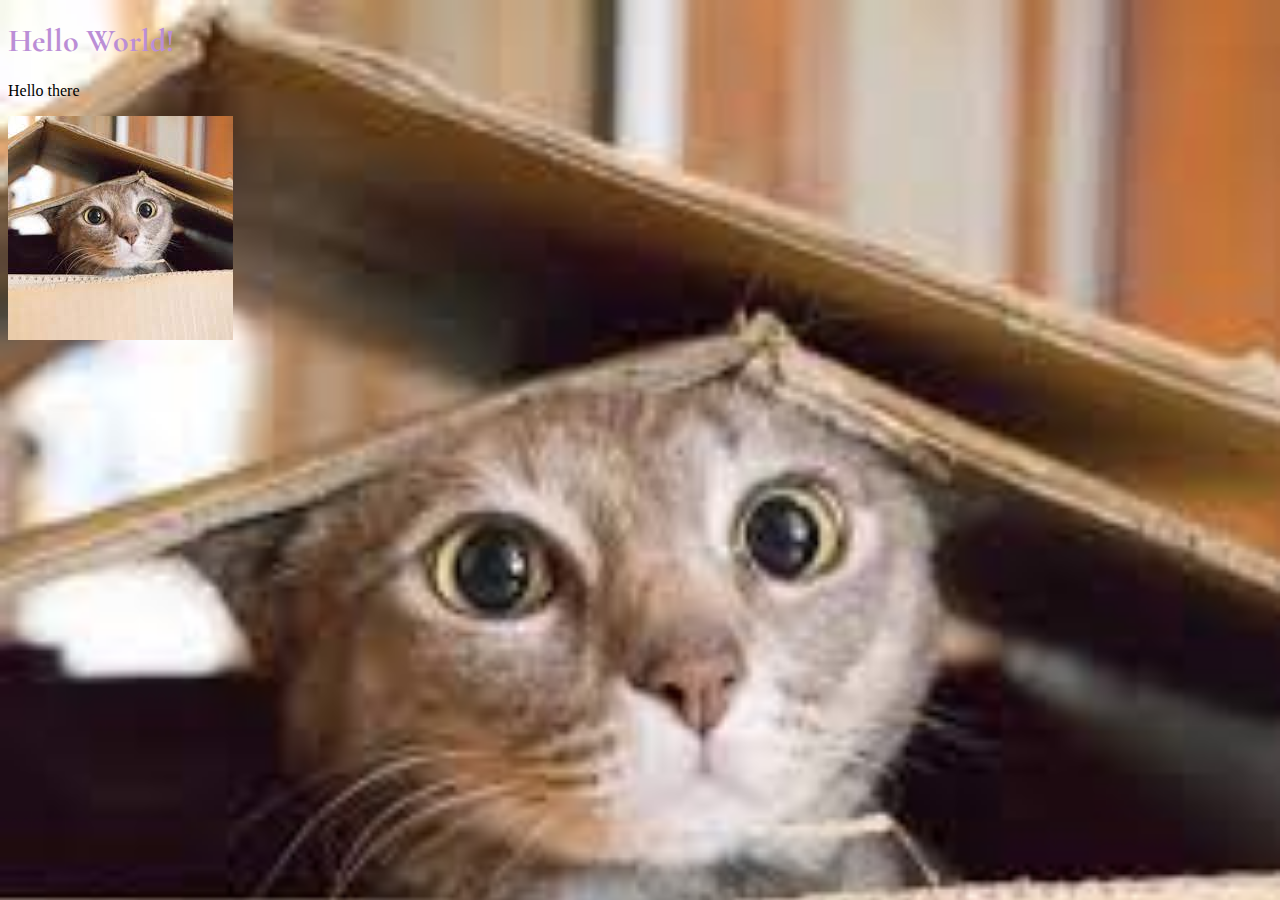
==== index.html @ 1d5b8df0 "Initial commit" ====
<!DOCTYPE html>
<html lang="en">
<head>
    <meta charset="UTF-8">
    <meta name="viewport" content="width=device-width, initial-scale=1.0">
    <title>Document</title>
    <link rel="stylesheet" href="css/style.css">
</head>
<body>
    <h1>Hello World!</h1>
    <p>Hello there</p>

    </li>
    <img src="media/images/cute cat.jpeg" alt="">

</body>
</html>
---- css/style.css ----
@import url('https://fonts.googleapis.com/css2?family=Cormorant+Garamond&display=swap');

@font-face{

    font-family: 'CollegeSparkle';
    src: url("../media/fonts/FNL_DEMO-KCFonts.ttf");
}

body{
    background-image: url("../media/images/cute cat.jpeg");
    background-size: cover;
    background-repeat: no-repeat;
}
h1{
    font-family: 'Cormorant Garamond', serif;
    color: rgb(187, 142, 214);
}
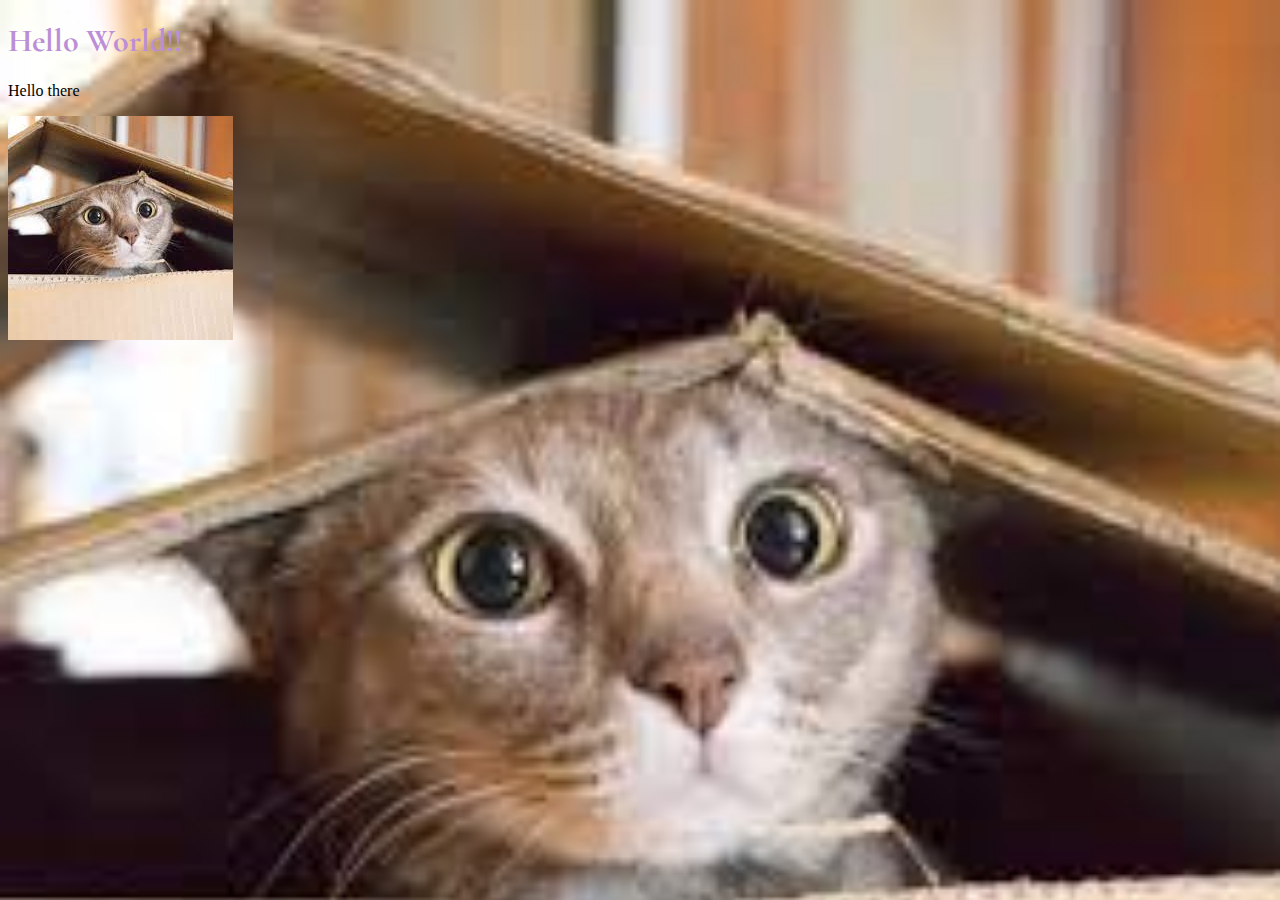
==== commit 8a45d2f2: "added !" ====
--- a/index.html
+++ b/index.html
@@ -7,7 +7,7 @@
     <link rel="stylesheet" href="css/style.css">
 </head>
 <body>
-    <h1>Hello World!</h1>
+    <h1>Hello World!!</h1>
     <p>Hello there</p>
 
     </li>
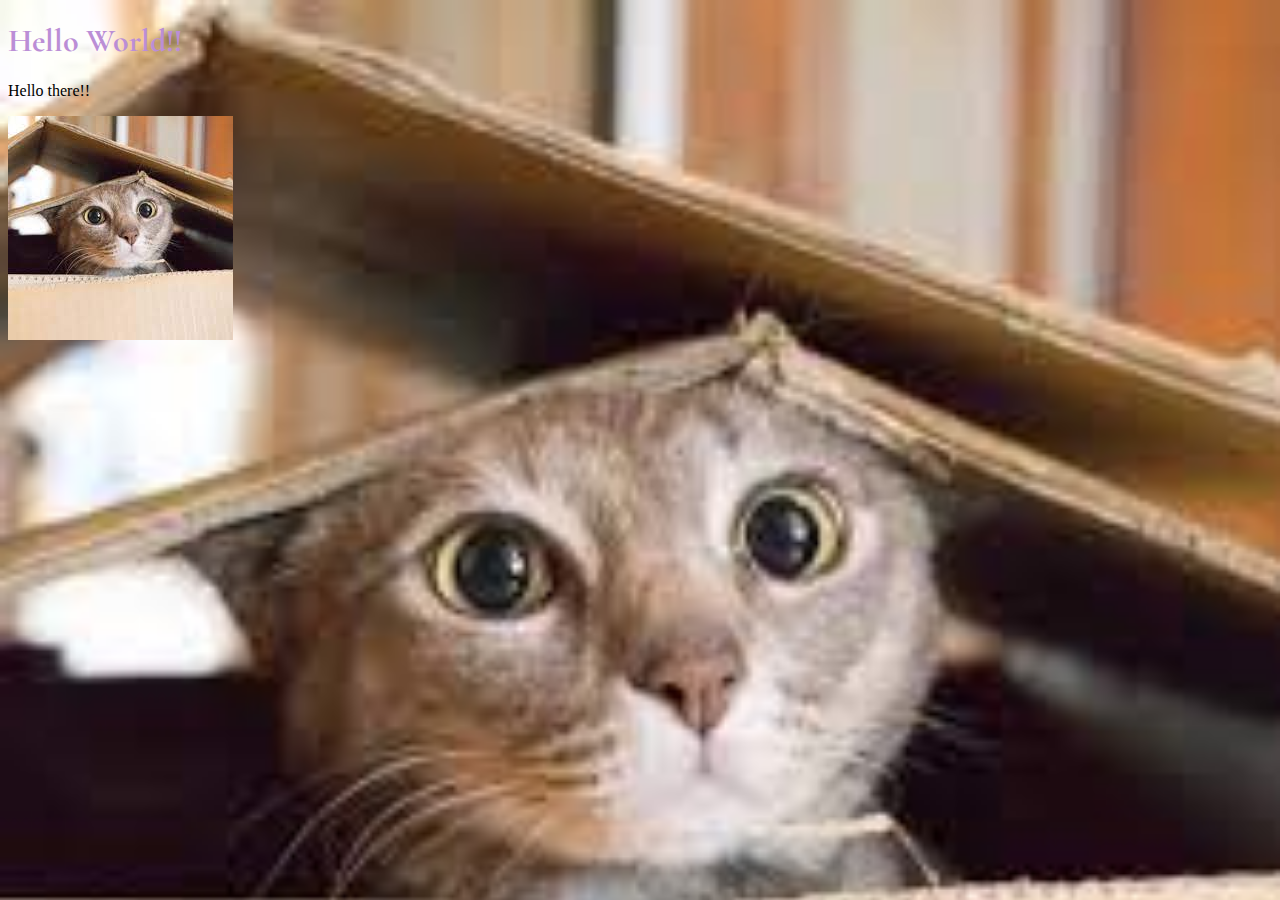
==== commit a32e3e1b: "added two exclamations" ====
--- a/index.html
+++ b/index.html
@@ -8,7 +8,7 @@
 </head>
 <body>
     <h1>Hello World!!</h1>
-    <p>Hello there</p>
+    <p>Hello there!!</p>
 
     </li>
     <img src="media/images/cute cat.jpeg" alt="">
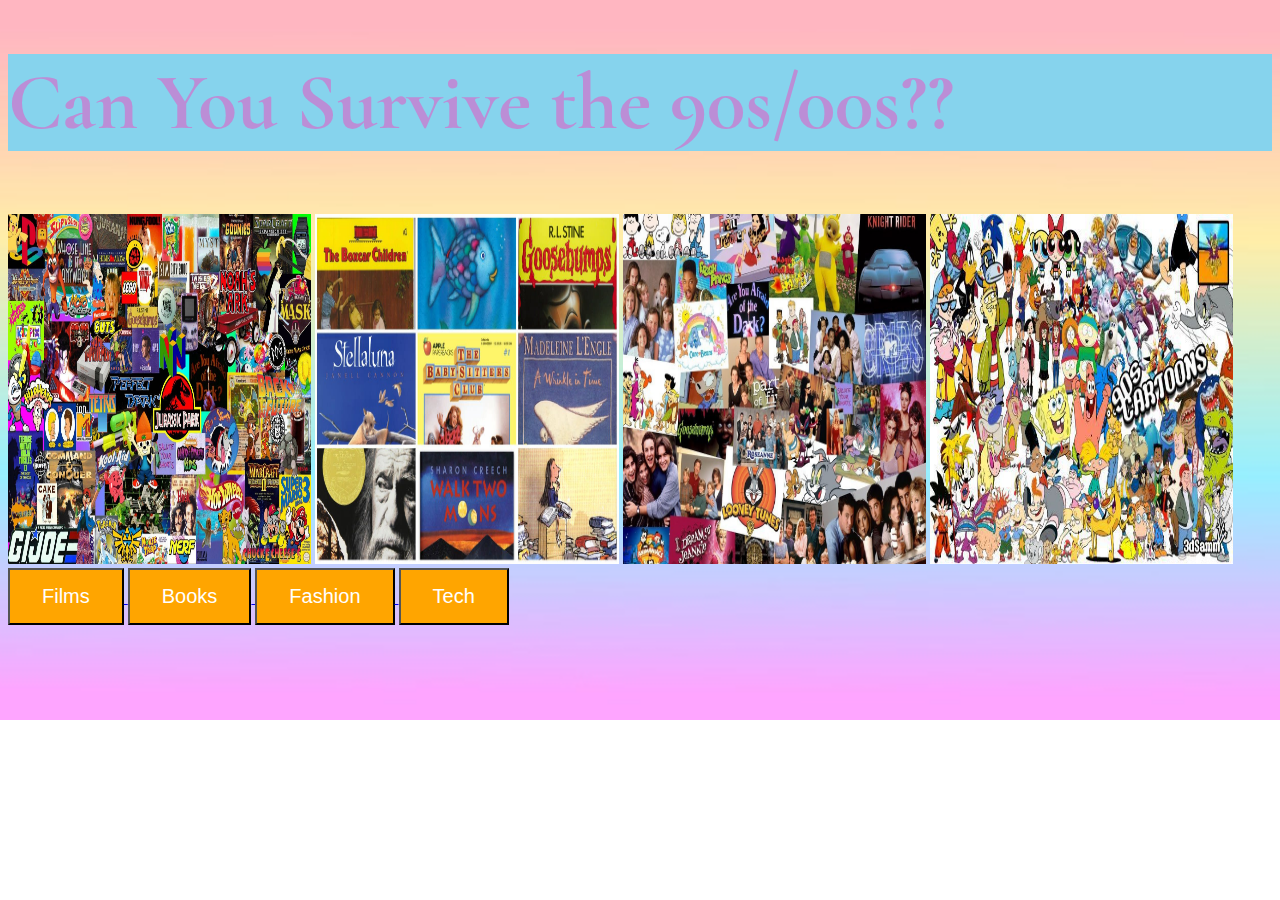
==== commit 0cab27a7: "everything" ====
--- a/index.html
+++ b/index.html
@@ -7,11 +7,40 @@
     <link rel="stylesheet" href="css/style.css">
 </head>
 <body>
-    <h1>Hello World!!</h1>
-    <p>Hello there!!</p>
+    <h1>Can You Survive the 90s/00s??</h1>
+    <div class = "collages">
+        <img src="media/images/collage1.jpeg" alt="">
+        <img src="media/images/collage4.jpeg" alt="">
+        <img src="media/images/collage2.jpeg" alt="">
+        <img src="media/images/collage3.jpeg" alt="">
+    </div>
 
-    </li>
-    <img src="media/images/cute cat.jpeg" alt="">
+    <!-- <br> -->
+    <!-- <p>Hello there</p> -->
+    
+    <!-- <iframe src="https://giphy.com/embed/TGRAc6M84V2k24B4Kx" width="469" height="480" frameBorder="0" class="giphy-embed" allowFullScreen></iframe> -->
+
+    <a href="page1.html">
+        <button class = "page1">Films</button>
+    </a>
+
+    <a href="page2.html">
+        <button class = "page2">Books</button>
+    </a>
+
+    <a href="page3.html">
+        <button class = "page2">Fashion</button>
+    </a>
+
+    <a href="page4.html">
+        <button class = "page4">Tech</button>
+    </a>
+
+    <!-- <audio controls loop autoplay src="media/audio/meow.wav"></audio> -->
+
+    <!-- <video src = ""></video> -->
+    
+    <!-- <iframe class = "yt" width="560" height="315" src="https://www.youtube.com/embed/jfKfPfyJRdk?si=5xIB-OPw2mYm9F-x" title="YouTube video player" frameborder="0" allow="accelerometer; autoplay; clipboard-write; encrypted-media; gyroscope; picture-in-picture; web-share" allowfullscreen></iframe> -->
 
 </body>
 </html>--- a/css/style.css
+++ b/css/style.css
@@ -3,15 +3,71 @@
 @font-face{
 
     font-family: 'CollegeSparkle';
-    src: url("../media/fonts/FNL_DEMO-KCFonts.ttf");
+    src: url("../media/fonts/mostera-cufonfonts.zip");
 }
 
 body{
-    background-image: url("../media/images/cute cat.jpeg");
+    background-image: url("../media/images/rainbowbackground.jpeg");
     background-size: cover;
     background-repeat: no-repeat;
 }
 h1{
     font-family: 'Cormorant Garamond', serif;
     color: rgb(187, 142, 214);
-}+    font-style: bold;
+    background-color: rgb(134, 211, 237);
+    font-size: 80px;
+}
+
+img {
+    width: 24%;
+    height: 350px;
+    /* border: 8px dashed magenta; */
+    margin-top: 10px; */ */
+    /* margin-left: auto; */
+    /* margin-right: auto; */
+    /* padding: 15px; */
+    display:after
+    /* align-items: */
+    /* justify-content: center; */
+}
+
+
+
+.page1{
+    background-color: orange;
+    color: white;
+    text-align: center;
+    padding: 15px 32px; /*around wordsspace*/
+    font-size: 20px;
+}
+
+.page2{
+    background-color: orange;
+    color: white;
+    text-align: center;
+    padding: 15px 32px; /*around wordsspace*/
+    font-size: 20px;
+}
+
+.page3{
+    background-color: orange;
+    color: white;
+    text-align: center;
+    padding: 15px 32px; /*around wordsspace*/
+    font-size: 20px;
+}
+
+.page4{
+    background-color: orange;
+    color: white;
+    text-align: center;
+    padding: 15px 32px; /*around wordsspace*/
+    font-size: 20px;
+}
+
+
+.yt{
+    border: red 5px solid;
+}
+
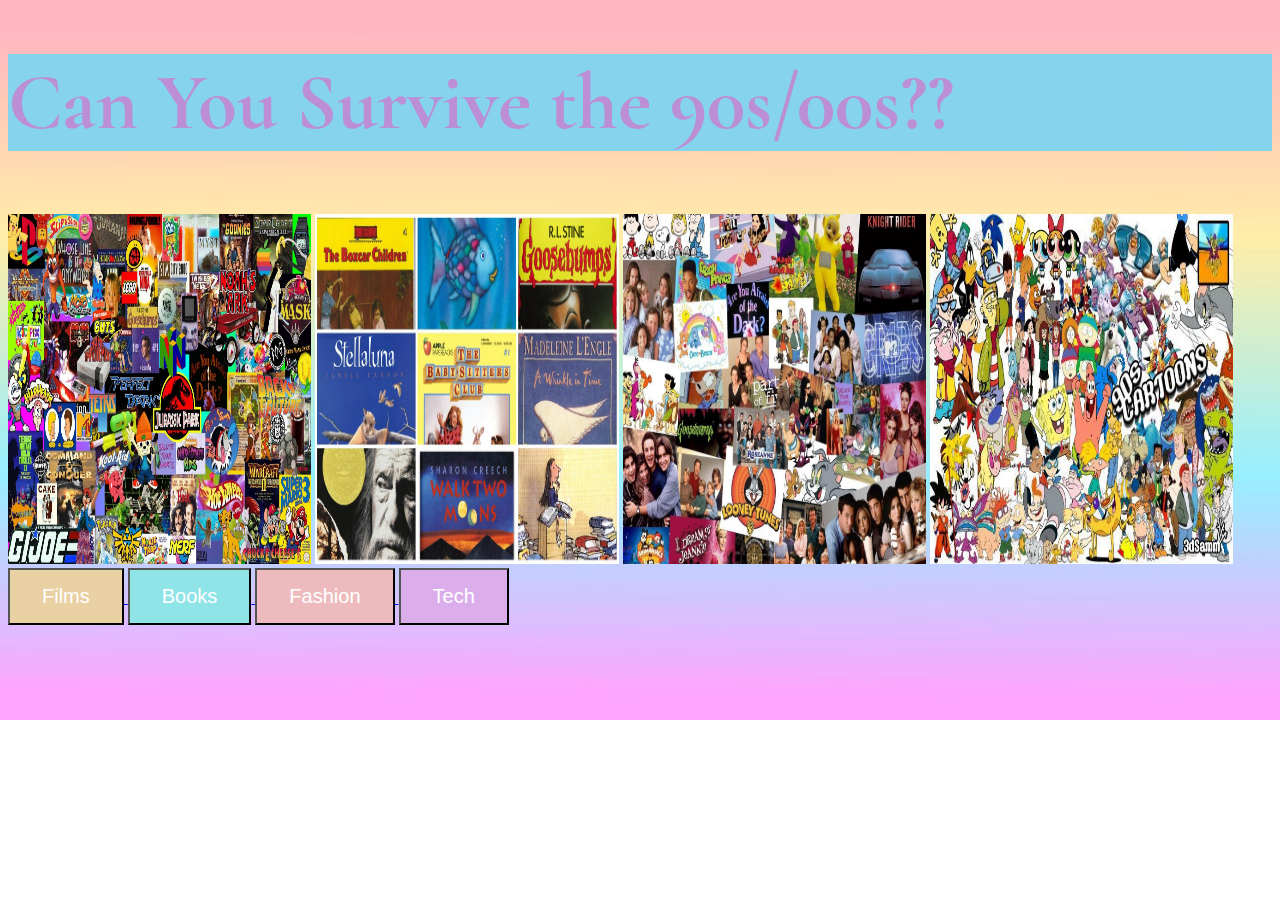
==== commit 5f047db8: "additional" ====
--- a/index.html
+++ b/index.html
@@ -29,7 +29,7 @@
     </a>
 
     <a href="page3.html">
-        <button class = "page2">Fashion</button>
+        <button class = "page3">Fashion</button>
     </a>
 
     <a href="page4.html">
--- a/css/style.css
+++ b/css/style.css
@@ -35,7 +35,7 @@
 
 
 .page1{
-    background-color: orange;
+    background-color: rgb(234, 209, 163);
     color: white;
     text-align: center;
     padding: 15px 32px; /*around wordsspace*/
@@ -43,7 +43,7 @@
 }
 
 .page2{
-    background-color: orange;
+    background-color: rgb(143, 228, 231);
     color: white;
     text-align: center;
     padding: 15px 32px; /*around wordsspace*/
@@ -51,7 +51,7 @@
 }
 
 .page3{
-    background-color: orange;
+    background-color: rgb(237, 187, 190);
     color: white;
     text-align: center;
     padding: 15px 32px; /*around wordsspace*/
@@ -59,15 +59,29 @@
 }
 
 .page4{
-    background-color: orange;
+    background-color: rgb(219, 174, 235);
     color: white;
     text-align: center;
     padding: 15px 32px; /*around wordsspace*/
     font-size: 20px;
 }
 
+.page1:hover{ /*changes properties while hovering */
+    background-color: rgb(4, 17, 12);
+    color: rgb(238, 230, 230);
+  }
 
-.yt{
-    border: red 5px solid;
+.page2:hover{ /*changes properties while hovering */
+background-color: rgb(4, 17, 12);
+color: rgb(238, 230, 230);
 }
 
+.page3:hover{ /*changes properties while hovering */
+background-color: rgb(4, 17, 12);
+color: rgb(238, 230, 230);
+}
+.page4:hover{ /*changes properties while hovering */
+background-color: rgb(4, 17, 12);
+color: rgb(238, 230, 230);
+}
+
